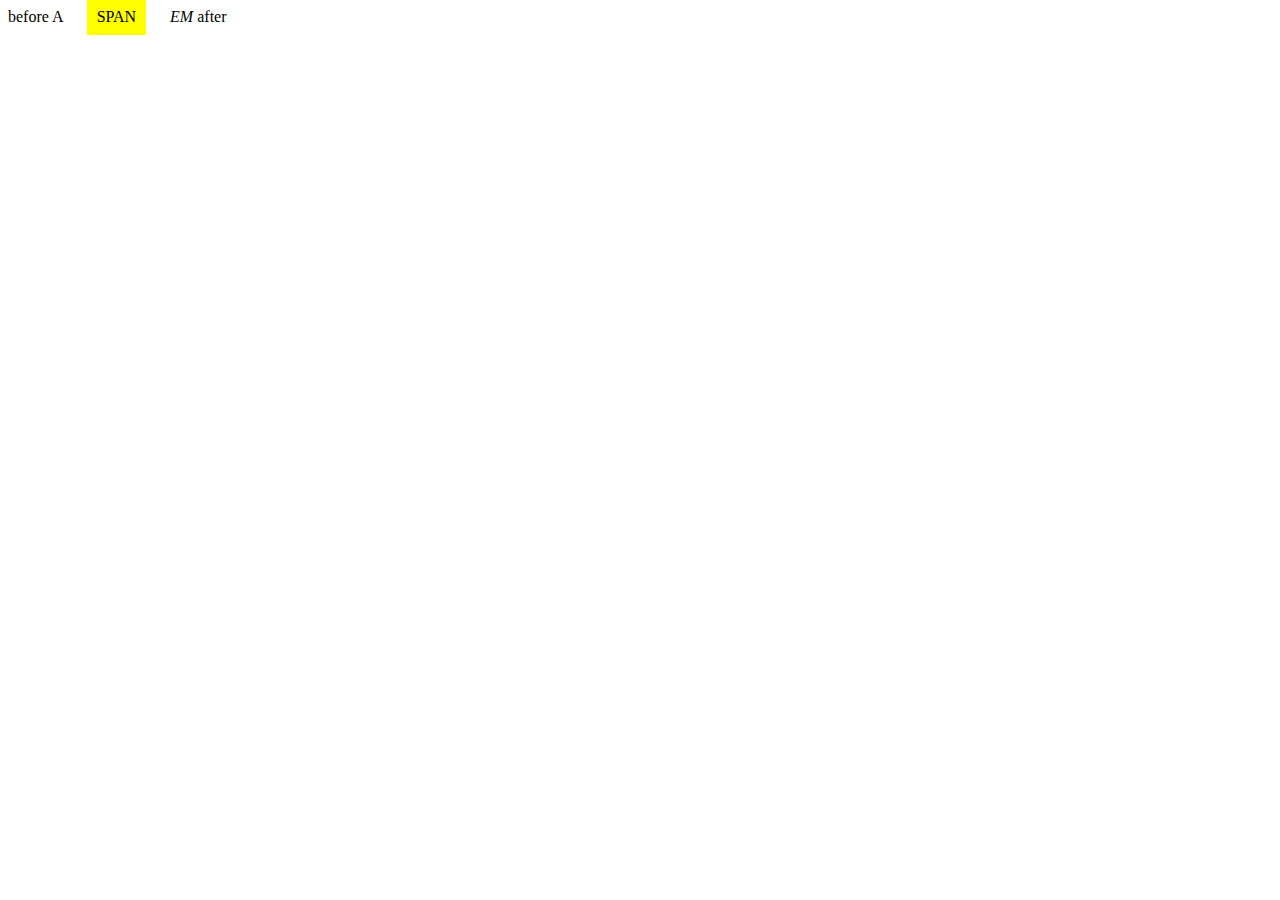
==== css20210107.html @ 2af4af20 "저장0107" ====
<!DOCTYPE html>
<html lang="en">

<head>
    <meta charset="UTF-8">
    <meta name="viewport" content="width=device-width, initial-scale=1.0">
    <link rel="stylesheet" href="/css/default.css">
    <title>css practicePage</title>
</head>

<body>
    before
    <a>A</a>
    <span>SPAN</span>
    <em>EM</em>
    after

</body>

</html>
---- css/default.css ----
@import url("layout.css");
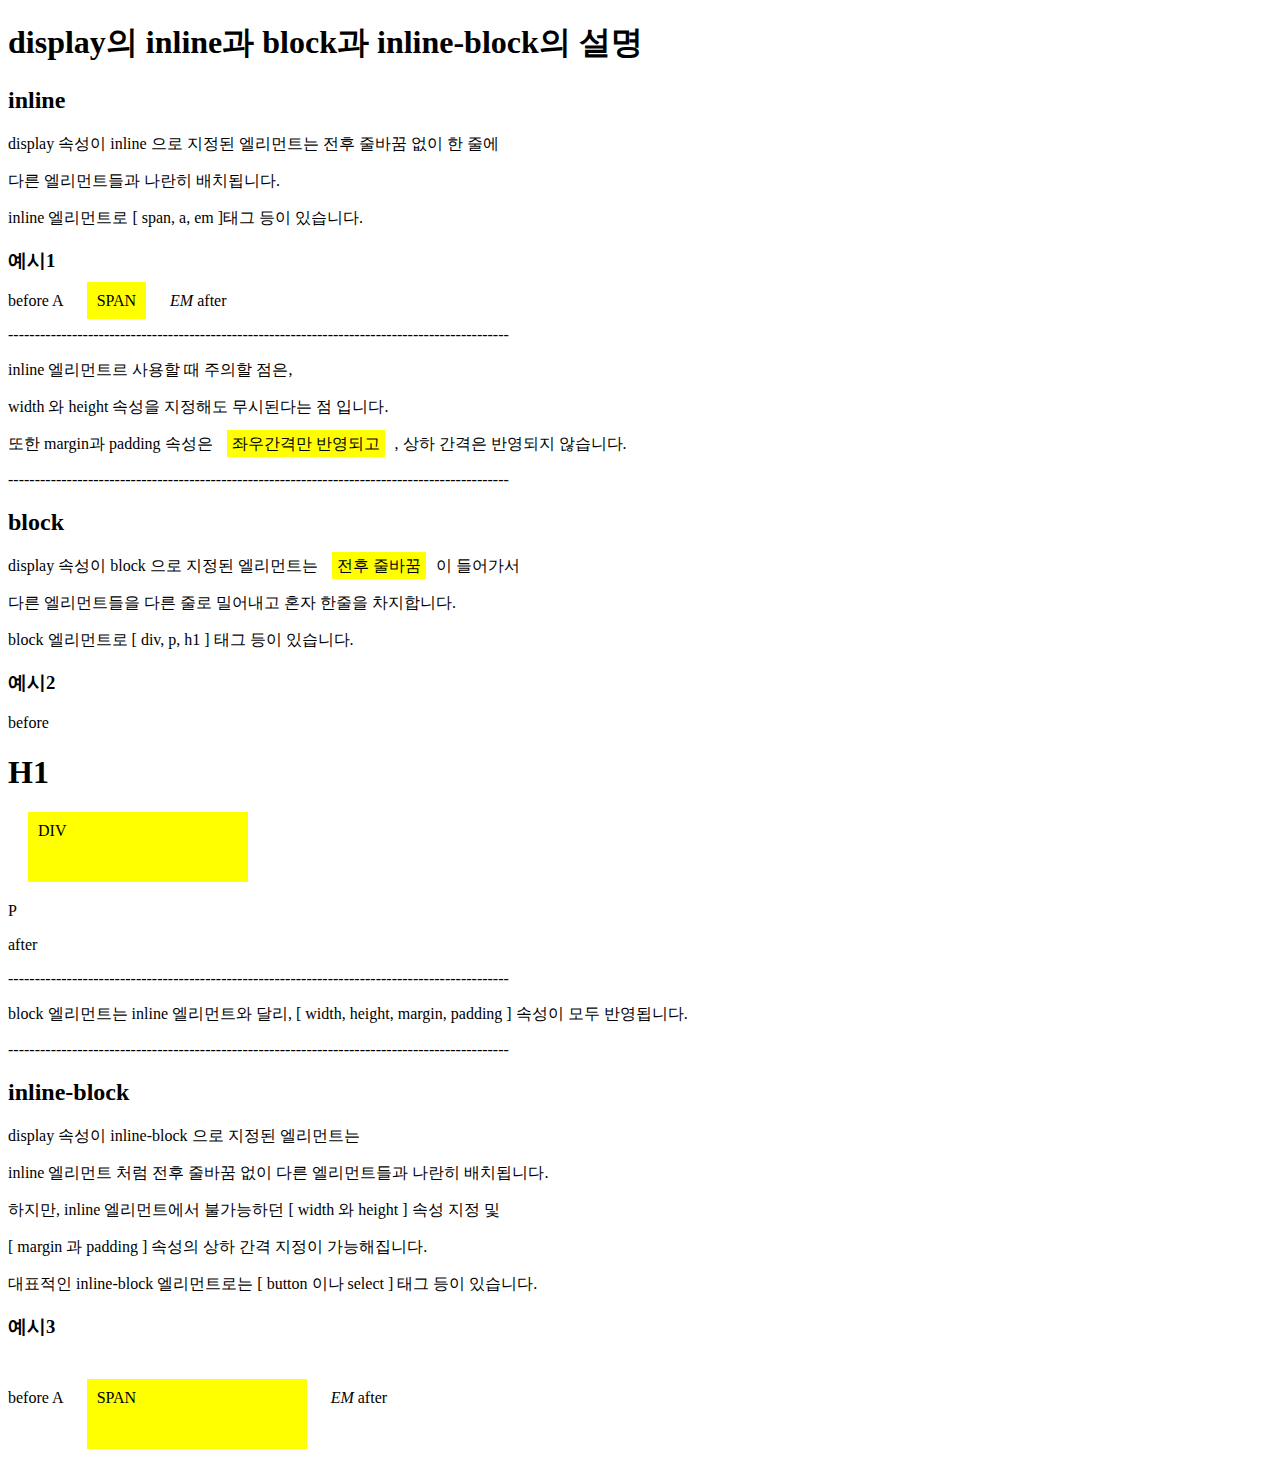
==== commit 66568d56: "inline, block, inline-block" ====
--- a/css20210107.html
+++ b/css20210107.html
@@ -9,11 +9,62 @@
 </head>
 
 <body>
+    <h1>display의 inline과 block과 inline-block의 설명</h1>
+    <h2>inline</h2>
+    <p>display 속성이 inline 으로 지정된 엘리먼트는 전후 줄바꿈 없이 한 줄에</p>
+    <p>다른 엘리먼트들과 나란히 배치됩니다.</p>
+    <p>inline 엘리먼트로 [ span, a, em ]태그 등이 있습니다.</p>
+    <p>
+        <h3>
+            예시1
+        </h3>
+    </p>
     before
     <a>A</a>
     <span>SPAN</span>
     <em>EM</em>
     after
+    <p>----------------------------------------------------------------------------------------------</p>
+    <p> inline 엘리먼트르 사용할 때 주의할 점은, </p>
+    <p> width 와 height 속성을 지정해도 무시된다는 점 입니다. </p>
+    <p> 또한 margin과 padding 속성은 <highlight>좌우간격만 반영되고</highlight>, 상하 간격은 반영되지 않습니다.</p>
+
+    <p>----------------------------------------------------------------------------------------------</p>
+    
+
+    <h2>block</h2>
+    <p>display 속성이 block 으로 지정된 엘리먼트는 <highlight> 전후 줄바꿈</highlight>이 들어가서</p>
+    <p>다른 엘리먼트들을 다른 줄로 밀어내고 혼자 한줄을 차지합니다.</p>
+    <p> block 엘리먼트로 [ div, p, h1 ] 태그 등이 있습니다.</p>
+
+
+    <p>
+        <h3> 예시2 </h3>
+    </p>
+    before
+    <h1>H1</h1>
+    <div>DIV</div>
+    <p>P</p>
+    after
+    <p>----------------------------------------------------------------------------------------------</p>
+    <p> block 엘리먼트는 inline 엘리먼트와 달리, [ width, height, margin, padding ] 속성이 모두 반영됩니다.</p>
+    <p>----------------------------------------------------------------------------------------------</p>
+    <h2>inline-block</h2>
+    <p> display 속성이 inline-block 으로 지정된 엘리먼트는 </p>
+    <p> inline 엘리먼트 처럼 전후 줄바꿈 없이 다른 엘리먼트들과 나란히 배치됩니다.</p>
+    <p> 하지만, inline 엘리먼트에서 불가능하던 [ width 와 height ] 속성 지정 및</p>
+    <p> [ margin 과 padding ] 속성의 상하 간격 지정이 가능해집니다.</p>
+    <p> 대표적인 inline-block 엘리먼트로는 [ button 이나 select ] 태그 등이 있습니다.</p>
+
+    <p>
+        <h3> 예시3 </h3>
+    </p>
+    before
+    <a>A</a>
+    <span class="one">SPAN</span>
+    <em>EM</em>
+    after
+
 
 </body>
 
